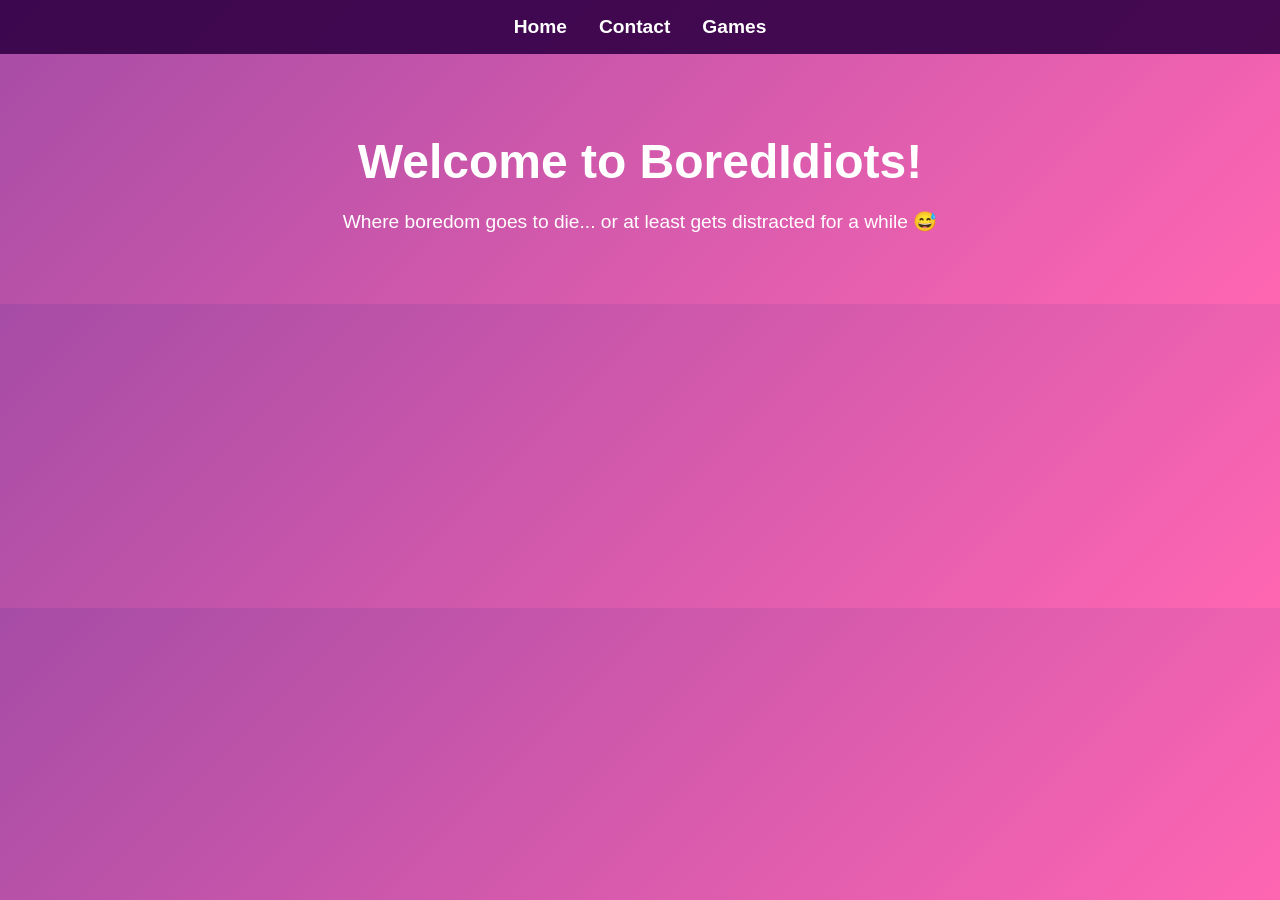
==== index.html @ e86f9129 "Add files via upload" ====
<!DOCTYPE html>
<html lang="en">
<head>
  <meta charset="UTF-8">
  <title>BoredIdiots - Home</title>
  <link rel="stylesheet" href="style.css">
</head>
<body>
  <nav>
    <a href="index.html">Home</a>
    <a href="contact.html">Contact</a>
    <a href="games.html">Games</a>
  </nav>

  <div class="container">
    <h1>Welcome to BoredIdiots!</h1>
    <p>Where boredom goes to die... or at least gets distracted for a while 😅</p>
  </div>

  <script src="script.js"></script>
</body>
</html>
---- style.css ----
body {
  margin: 0;
  font-family: Arial, sans-serif;
  background: linear-gradient(135deg, #a64ca6, #ff66b2);
  color: white;
  text-align: center;
}

nav {
  background-color: rgba(50, 0, 70, 0.9);
  padding: 1rem;
  display: flex;
  justify-content: center;
  gap: 2rem;
}

nav a {
  color: white;
  text-decoration: none;
  font-size: 1.2rem;
  font-weight: bold;
  transition: color 0.3s;
}

nav a:hover {
  color: #ffd1f7;
}

.container {
  padding: 3rem;
}

h1 {
  font-size: 3rem;
  margin-bottom: 1rem;
}

p {
  font-size: 1.2rem;
  line-height: 1.5;
}
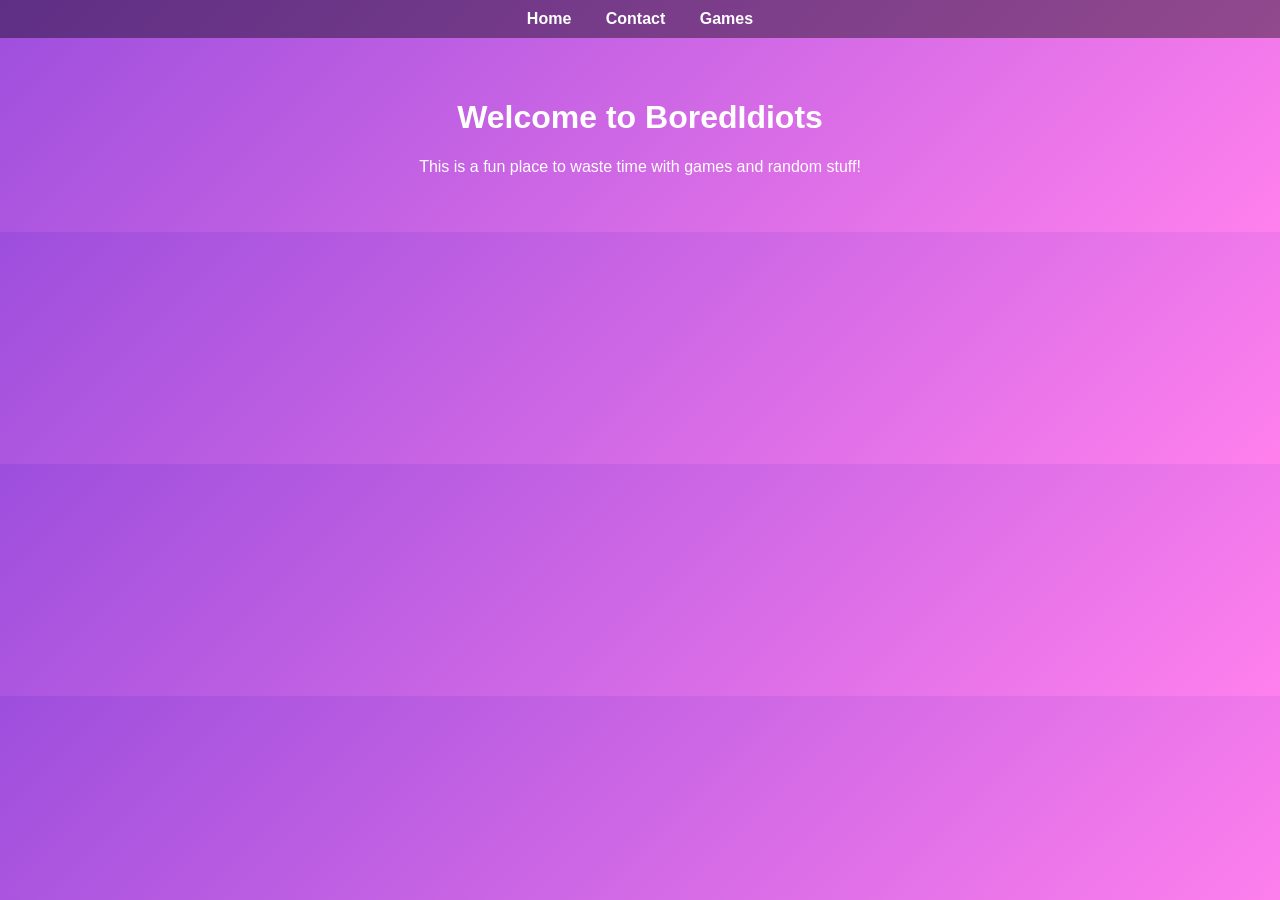
==== commit c3bd40f4: "Add files via upload" ====
--- a/index.html
+++ b/index.html
@@ -11,12 +11,10 @@
     <a href="contact.html">Contact</a>
     <a href="games.html">Games</a>
   </nav>
-
   <div class="container">
-    <h1>Welcome to BoredIdiots!</h1>
-    <p>Where boredom goes to die... or at least gets distracted for a while 😅</p>
+    <h1>Welcome to BoredIdiots</h1>
+    <p>This is a fun place to waste time with games and random stuff!</p>
   </div>
-
   <script src="script.js"></script>
 </body>
-</html>
+</html>
--- a/style.css
+++ b/style.css
@@ -1,41 +1,24 @@
 body {
+  font-family: Arial, sans-serif;
+  background: linear-gradient(135deg, #9d4edd, #ff80ed);
   margin: 0;
-  font-family: Arial, sans-serif;
-  background: linear-gradient(135deg, #a64ca6, #ff66b2);
+  padding: 0;
   color: white;
   text-align: center;
 }
-
 nav {
-  background-color: rgba(50, 0, 70, 0.9);
-  padding: 1rem;
-  display: flex;
-  justify-content: center;
-  gap: 2rem;
+  background: rgba(0,0,0,0.4);
+  padding: 10px;
 }
-
 nav a {
   color: white;
   text-decoration: none;
-  font-size: 1.2rem;
+  margin: 0 15px;
   font-weight: bold;
-  transition: color 0.3s;
 }
-
 nav a:hover {
-  color: #ffd1f7;
+  color: #ffd6ff;
 }
-
 .container {
-  padding: 3rem;
-}
-
-h1 {
-  font-size: 3rem;
-  margin-bottom: 1rem;
-}
-
-p {
-  font-size: 1.2rem;
-  line-height: 1.5;
-}
+  padding: 40px;
+}
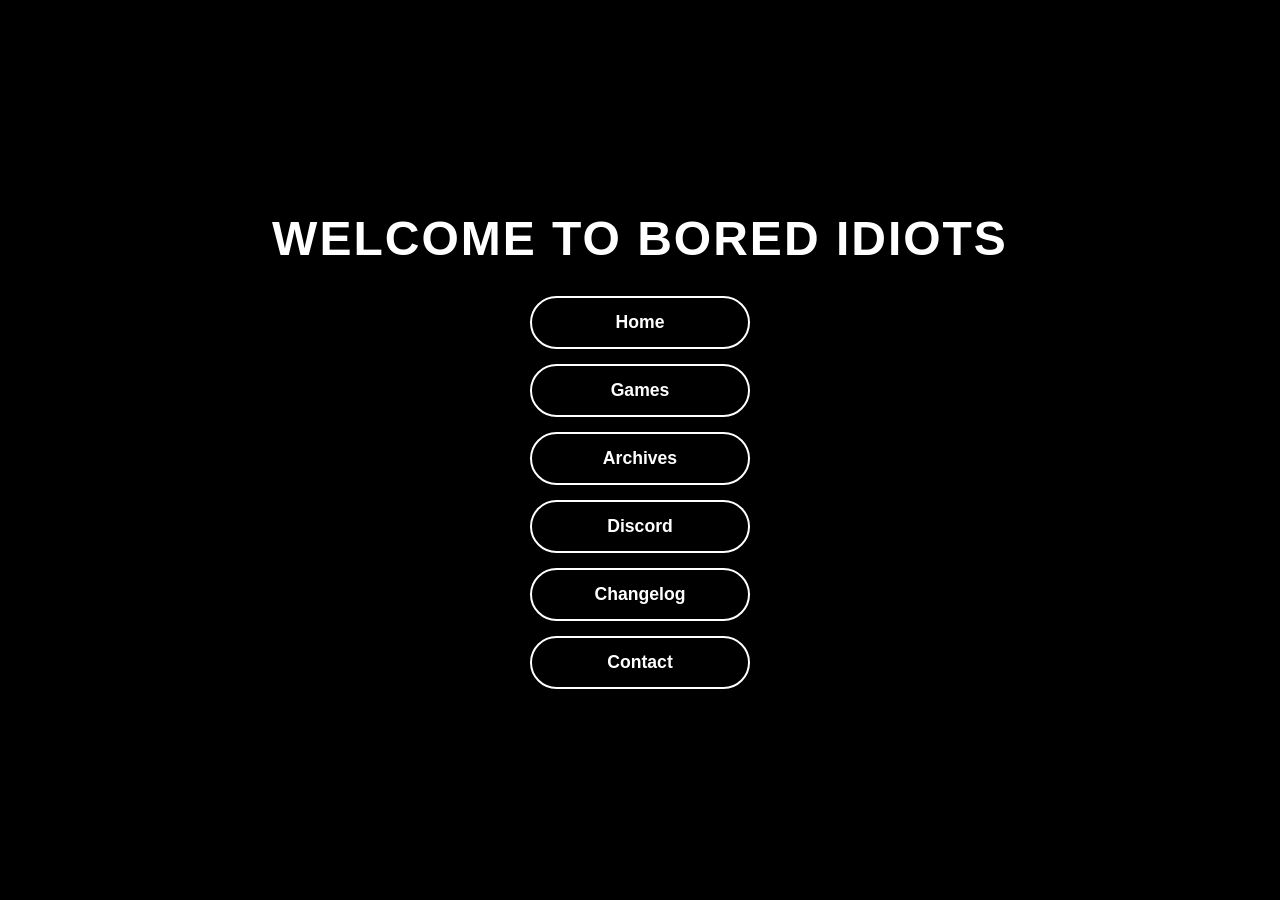
==== commit bfe5de38: "Add files via upload" ====
--- a/index.html
+++ b/index.html
@@ -1,20 +1,83 @@
-<!DOCTYPE html>
-<html lang="en">
-<head>
-  <meta charset="UTF-8">
-  <title>BoredIdiots - Home</title>
-  <link rel="stylesheet" href="style.css">
-</head>
-<body>
-  <nav>
-    <a href="index.html">Home</a>
-    <a href="contact.html">Contact</a>
-    <a href="games.html">Games</a>
-  </nav>
-  <div class="container">
-    <h1>Welcome to BoredIdiots</h1>
-    <p>This is a fun place to waste time with games and random stuff!</p>
-  </div>
-  <script src="script.js"></script>
-</body>
-</html>+<!DOCTYPE html>
+<html lang="en">
+<head>
+  <meta charset="UTF-8" />
+  <meta name="viewport" content="width=device-width, initial-scale=1.0" />
+  <title>Bored Idiots — Home</title>
+  <style>
+    * {
+      margin: 0;
+      padding: 0;
+      box-sizing: border-box;
+      font-family: Arial, Helvetica, sans-serif;
+    }
+
+    body {
+      background: #000000;
+      color: #ffffff;
+      min-height: 100vh;
+      display: flex;
+      flex-direction: column;
+      align-items: center;
+      justify-content: center;
+    }
+
+    h1 {
+      font-size: 3rem;
+      font-weight: 900;
+      margin-bottom: 30px;
+      text-transform: uppercase;
+      letter-spacing: 2px;
+      text-align: center;
+    }
+
+    .buttons {
+      display: flex;
+      flex-direction: column;
+      gap: 15px;
+      width: 220px;
+    }
+
+    .button-style {
+      background: #000000;
+      color: #ffffff;
+      border: 2px solid #ffffff;
+      border-radius: 999px;
+      padding: 14px;
+      font-size: 1.1rem;
+      font-weight: bold;
+      cursor: pointer;
+      text-align: center;
+      text-decoration: none;
+      display: inline-block;
+      transition: transform 0.15s ease, background 0.15s ease, color 0.15s ease;
+    }
+
+    .button-style:hover {
+      background: #ffffff;
+      color: #000000;
+      transform: scale(1.05);
+    }
+
+    .button-style:active {
+      transform: scale(0.98);
+    }
+  </style>
+</head>
+<body>
+  <h1>WELCOME TO BORED IDIOTS</h1>
+
+  <div class="buttons">
+    <button class="button-style">Home</button>
+    <button class="button-style">Games</button>
+    <button class="button-style">Archives</button>
+    <a href="https://discord.gg/6YV6RpdTnM" target="_blank" class="button-style">Discord</a>
+    <button class="button-style">Changelog</button>
+    <button class="button-style">Contact</button>
+  </div>
+
+  <script>
+    // JavaScript will go here later
+  </script>
+</body>
+</html>
